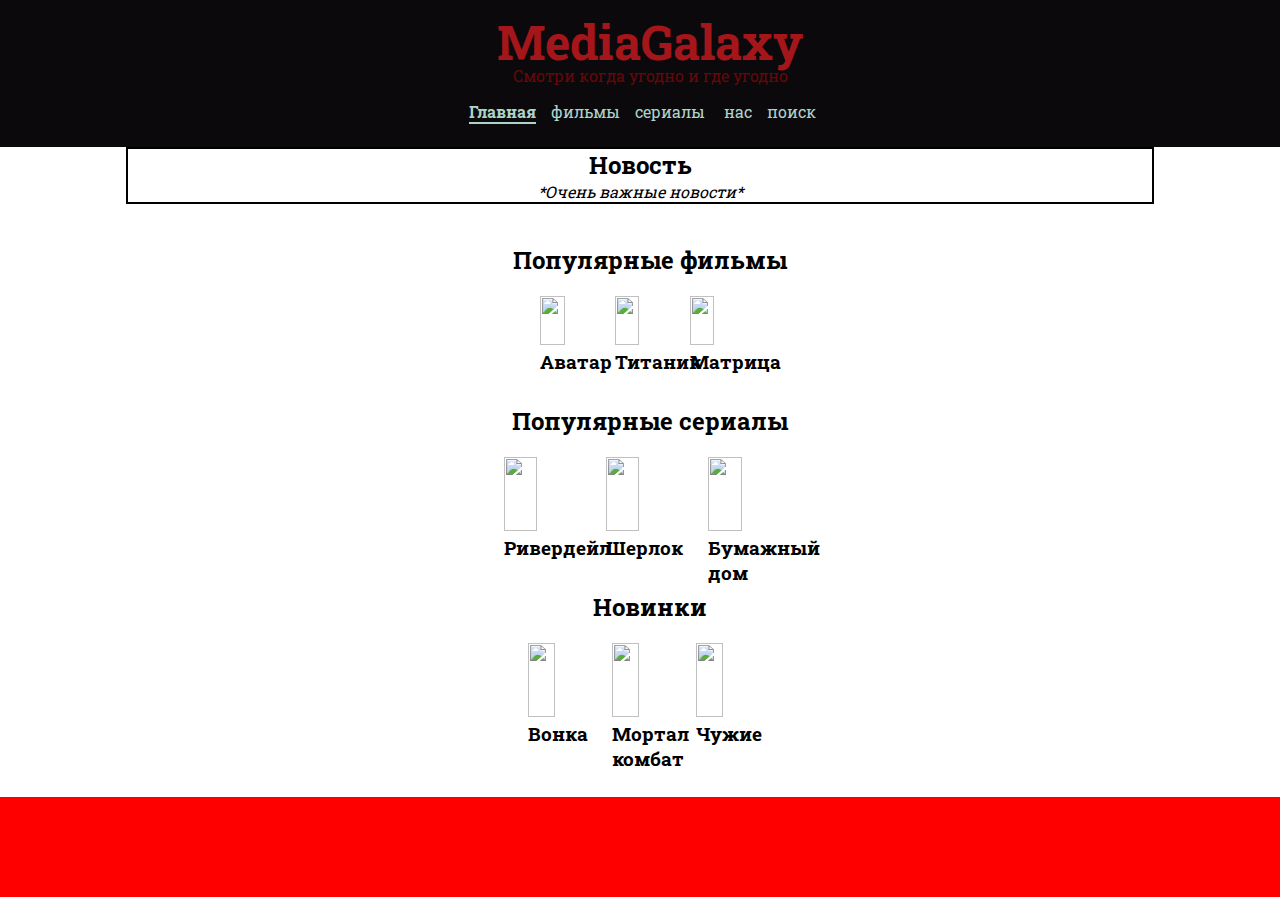
==== index.html @ 7bc2e60e "first commit" ====
<!DOCTYPE html>
<html lang="en">

<head>
    <meta charset="UTF-8">
    <meta name="viewport" content="width=device-width, initial-scale=1.0">
    <title>MediaGalaxy</title>
    <link href="style.css" rel="stylesheet">
</head>

<body>
    <header>
        <h1>MediaGalaxy</h1>
        <p>Смотри когда угодно и где угодно</p>
        <nav><a href="#" class="selected">Главная</a><a href="films.html">фильмы</a><a href="#">сериалы</a><a href="#">
                нас</a><a href="#">поиск</a></nav>
    </header>
    <div class="wrapper">
        <main>
            <div class="main-content">
                <div class="news-block">
                    <h2>Новость</h2>
                    <p>*Очень важные новости*</p>
                </div>
                <h2>Популярные фильмы</h2>
                <div class="popular-films">

                    <div class="film"><img
                            src="https://i.pinimg.com/736x/c2/a6/d7/c2a6d79b5c86ea688c0f525a44ac3281.jpg">
                        <h3>Аватар</h3>
                    </div>
                    <div class="film"><img
                            src="https://i.pinimg.com/736x/90/ab/da/90abdaa8cb91bbbd3728b7077cc7a286.jpg">
                        <h3>Титаник</h3>
                    </div>
                    <div class="film"><img
                            src="https://m.media-amazon.com/images/M/MV5BOTg5MzlmY2QtODNjZS00OTRhLTliNGYtZDNjMGQ1YjFjODFlXkEyXkFqcGdeQXVyNDQ0MTYzMDA@._V1_.jpg"
                            alt="">
                        <h3>Матрица</h3>
                    </div>
                </div>
                <h2>Популярные сериалы</h2>
                <div class="popular-serials">

                    <div class="serial"><img
                            src="https://images.hdqwalls.com/download/riverdale-season-2-cast-4k-i9-2160x3840.jpg"
                            alt="">
                        <h3>Ривердейл</h3>
                    </div>
                    <div class="serial"><img
                            src="https://i.pinimg.com/originals/cc/be/de/ccbede60bd6176fa972b20d19bc6f8c8.jpg" alt="">
                        <h3>Шерлок</h3>
                    </div>
                    <div class="serial"><img
                            src="https://mir-s3-cdn-cf.behance.net/project_modules/fs/020695100401123.5f07ff75c54a6.png"
                            alt="">
                        <h3>Бумажный дом</h3>
                    </div>
                </div>
                <h2>Новинки</h2>
                <div class="novinki">
                    <div class="new"><img
                            src="https://cdn.p24.app/r/ps/ru/77/77d95187-ea93-43b7-a574-6bfeb94caec8/5e2c7937-480e-4a8a-83ce-3fe3bf40b674.jpg"
                            alt="">
                        <h3>Вонка</h3>
                    </div>
                    <div class="new"><img
                            src="https://sun1-92.userapi.com/X5Wz1iNdngMhyfN6nPkcFLVfgY8Uso3wiqusCw/sD7sc3rBPJs.jpg"
                            alt="">
                        <h3>Мортал комбат</h3>
                    </div>
                    <div class="new"><img
                            src="https://avatars.mds.yandex.net/i?id=49b0626433b4b0cf7aebae87d12a3878fcbdb502-10717580-images-thumbs&n=13"
                            alt="">
                        <h3>Чужие</h3>
                    </div>
                </div>
            </div>
        </main>
        <footer></footer>
    </div>

</body>

</html>
---- style.css ----
@import url('https://fonts.googleapis.com/css2?family=Roboto+Slab&display=swap');

*{
    font-family: 'Roboto Slab', serif;
    margin: 0;
    padding: 0;
}
header{
    padding: 10px;
    text-align: center;
    width: 100%;
    background-color: #0C090D;
}
.selected{
    font-weight: bold;
    border-bottom: 2px solid #aed3c8;
}
nav{
    text-align: center;
    margin: 15px;
}
nav a{
    margin-right: 15px;
    text-decoration: none;
    color: #aed3c8;
}
nav a:hover{
    color: #17bebb;
    transition: 0.5s;
}
header h1{
    font-size: 3em;
    margin-bottom: -8px;
    color: #A4161A;
}
header p{
    color: #660708;
}
html,
body{
    min-height: 100%;
}
.wrapper{
    display: flex;
    flex-direction: column;
    min-height: 100%;
}
main{
    width: 100%;
    flex: 1 0 auto;
}
footer{
    width: 100%;
    background-color: red;
    flex: 0 0 auto;
    height: 100px;
    margin-top: 60px;
}
.popular-films, .popular-serials, .novinki{
    display: flex;
    justify-content: space-evenly;
    flex-wrap: wrap;
    flex-flow: row wrap;
}
.main-content{
    max-width: 100%;
    display: flex;
    flex-direction: column;
    justify-content: center;
    align-items: center;
}
.film, .serial, .new{
    width: 20%;
    height: auto;
    margin-bottom: 20px;   
}
.film:nth-child(3n), .serial, .new{
    page-break-after: always;
    break-after: always;
}
.film img, .serial img, .new img{
    object-fit: cover;
    width: 70%;
    height: 100%;
    object-position: center;
}
.main-content h2{
    margin: 40px 0px 20px 20px;
    text-align: center;
}
.news-block{
    border: #000 solid 2px;
    display: flex;
    flex-direction: column;
    justify-content: center;
    align-items: center;
    width: 80%;
}
.news-block p{
    text-align: center;
    font-style: oblique;
}
.news-block h2{
    margin: 0;
}
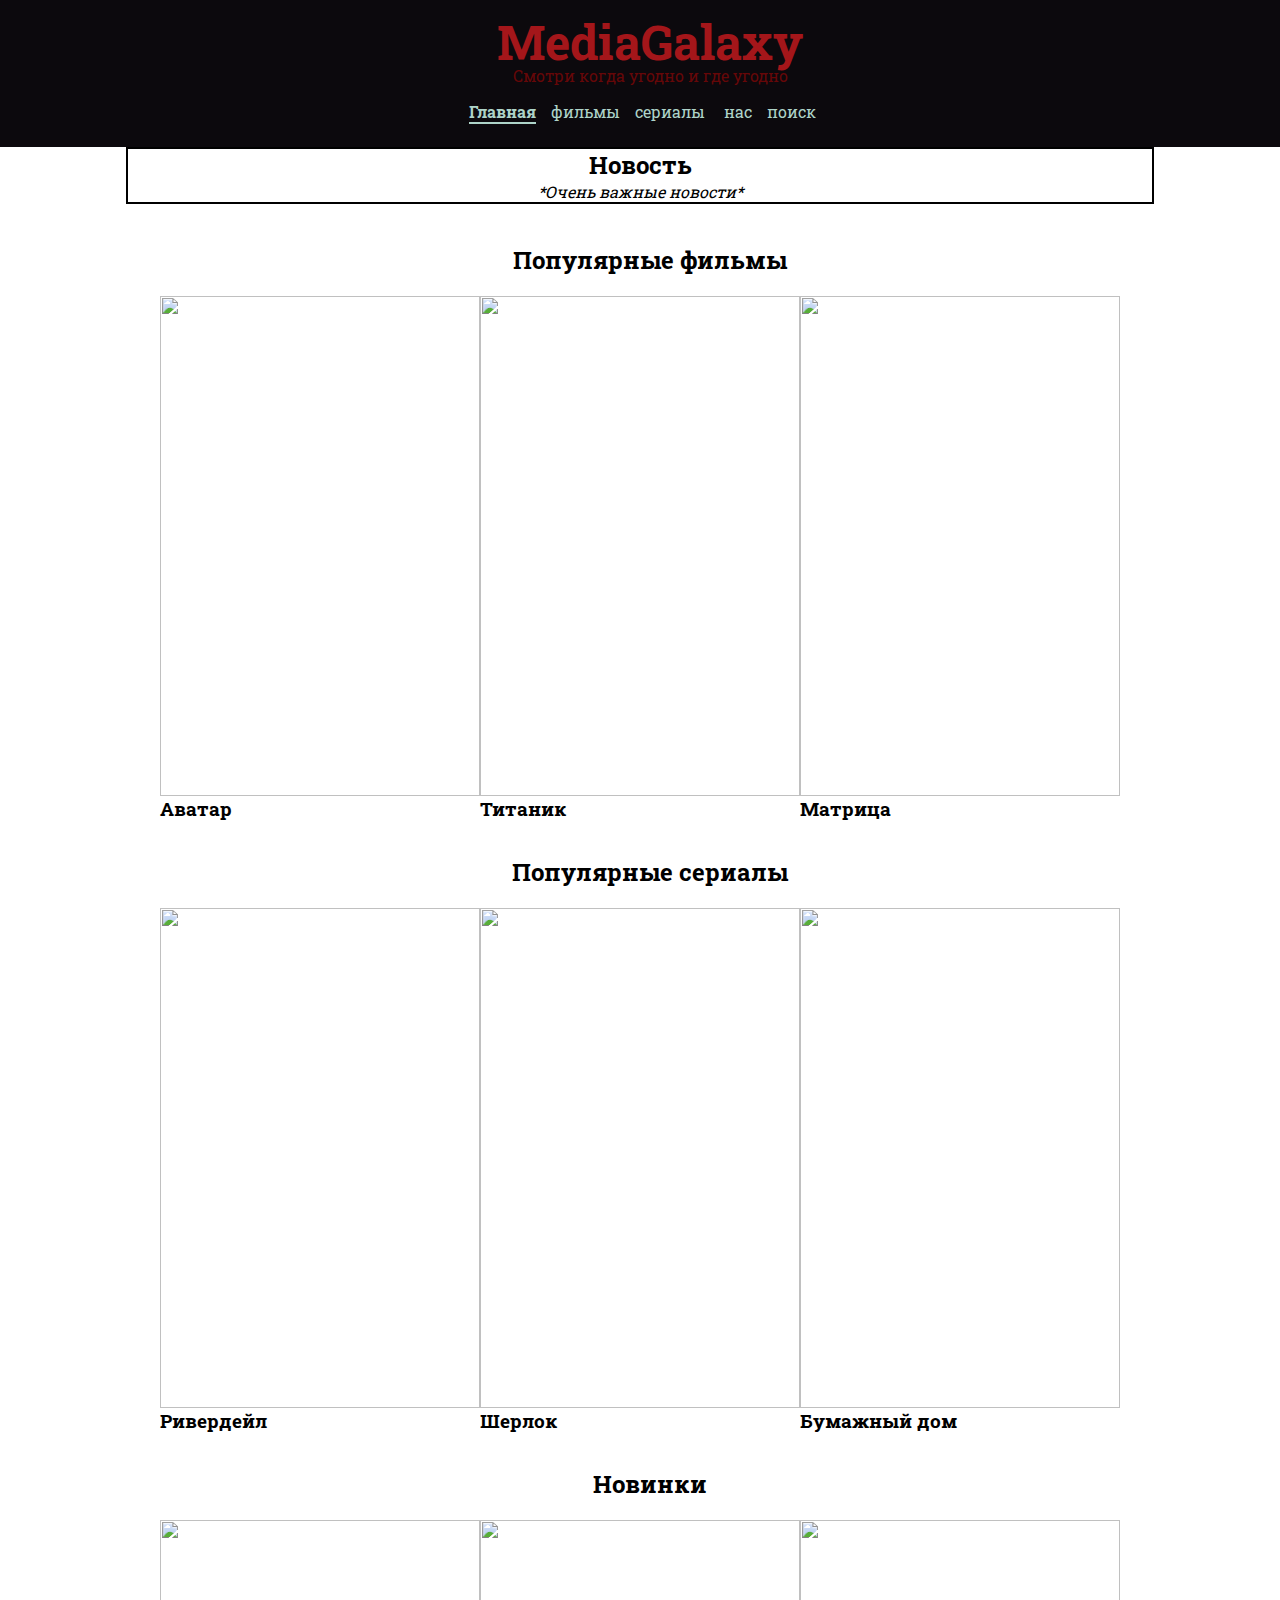
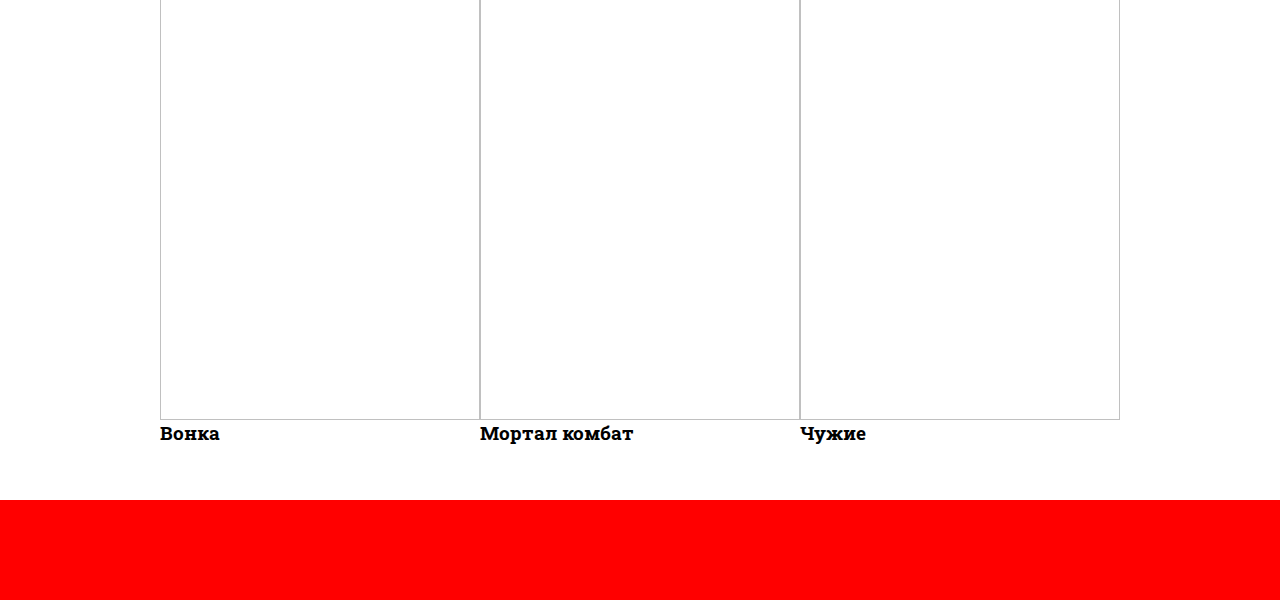
==== commit 7ef1f6d0: "finiahed movies website" ====
--- a/index.html
+++ b/index.html
@@ -12,7 +12,7 @@
     <header>
         <h1>MediaGalaxy</h1>
         <p>Смотри когда угодно и где угодно</p>
-        <nav><a href="#" class="selected">Главная</a><a href="films.html">фильмы</a><a href="#">сериалы</a><a href="#">
+        <nav><a href="#" class="selected">Главная</a><a href="films.html">фильмы</a><a href="serials.html">сериалы</a><a href="#">
                 нас</a><a href="#">поиск</a></nav>
     </header>
     <div class="wrapper">
--- a/style.css
+++ b/style.css
@@ -56,9 +56,22 @@
     height: 100px;
     margin-top: 60px;
 }
+.pf{
+    display: flex;
+    flex-wrap: wrap;
+    overflow: visible;
+    justify-content: center;
+    width: 80%;
+    gap: 10px;
+}
+.pf a{
+    text-decoration: none;
+    color: #000;
+}
 .popular-films, .popular-serials, .novinki{
+    min-height: 310px;
     display: flex;
-    justify-content: space-evenly;
+    justify-content: center;
     flex-wrap: wrap;
     flex-flow: row wrap;
 }
@@ -70,8 +83,12 @@
     align-items: center;
 }
 .film, .serial, .new{
-    width: 20%;
-    height: auto;
+    flex: none;
+    display: flex;
+    flex-direction: column;
+    position: relative;
+    width: 320px;
+    height: 500px;
     margin-bottom: 20px;   
 }
 .film:nth-child(3n), .serial, .new{
@@ -80,9 +97,12 @@
 }
 .film img, .serial img, .new img{
     object-fit: cover;
-    width: 70%;
+    width: 100%;
     height: 100%;
     object-position: center;
+    background-size: cover;
+    background-image: url("https://papik.pro/grafic/uploads/posts/2023-04/1682744736_papik-pro-p-loading-smail-png-12.jpg");
+    min-height: 100%;
 }
 .main-content h2{
     margin: 40px 0px 20px 20px;
@@ -102,4 +122,4 @@
 }
 .news-block h2{
     margin: 0;
-}+}
